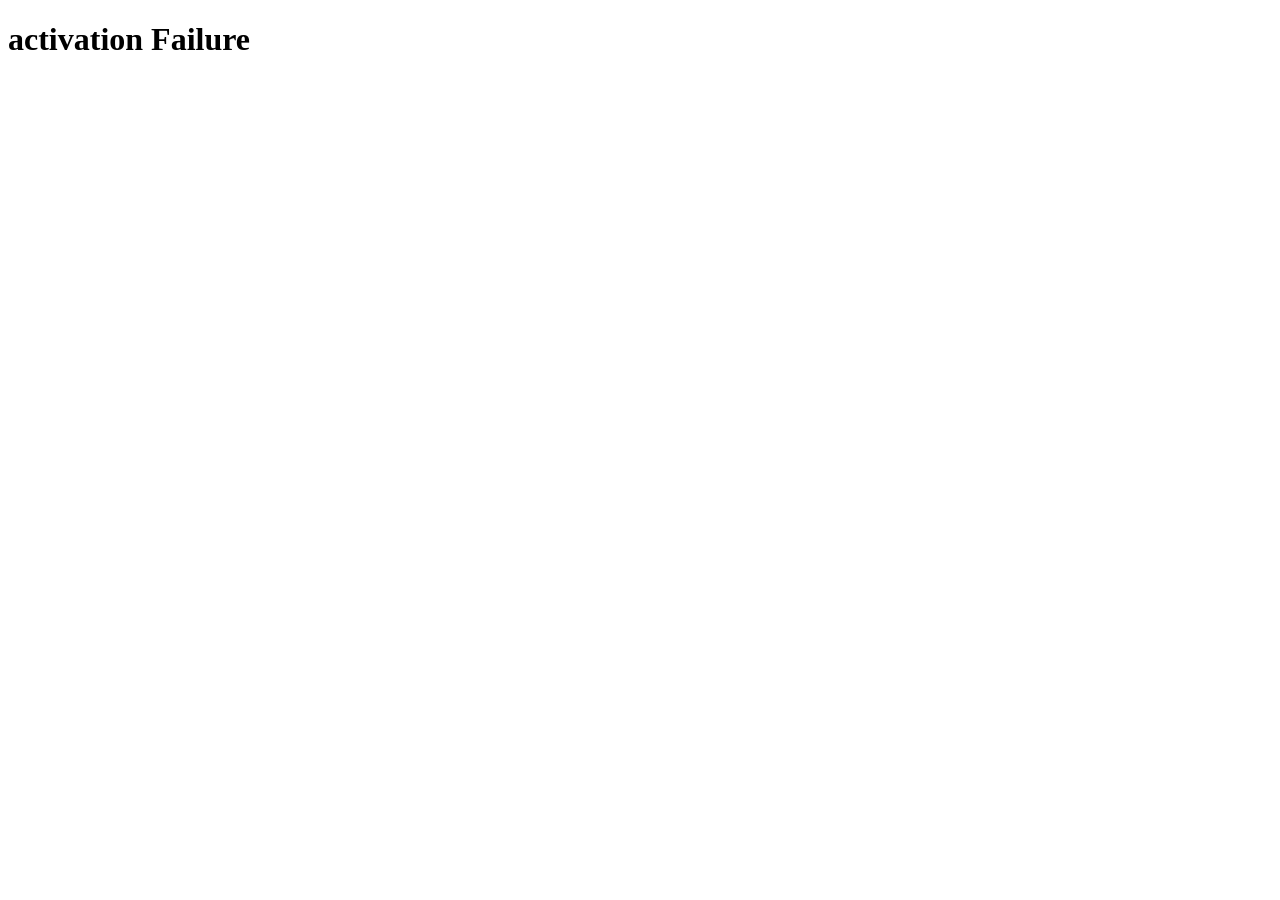
==== src/main/resources/templates/activationFailure.html @ 166a2636 "advance search and wrong item in submit specialist signup is corrected" ====
<!DOCTYPE html>
<html lang="en" xmlns:th="https://www.thymeleaf.org">
<head>
    <meta charset="UTF-8">
    <title>Title</title>
</head>
<body>
<h1>activation Failure</h1>
<div id="responseDisplay" th:text="${response}" ></div>
</body>
</html>
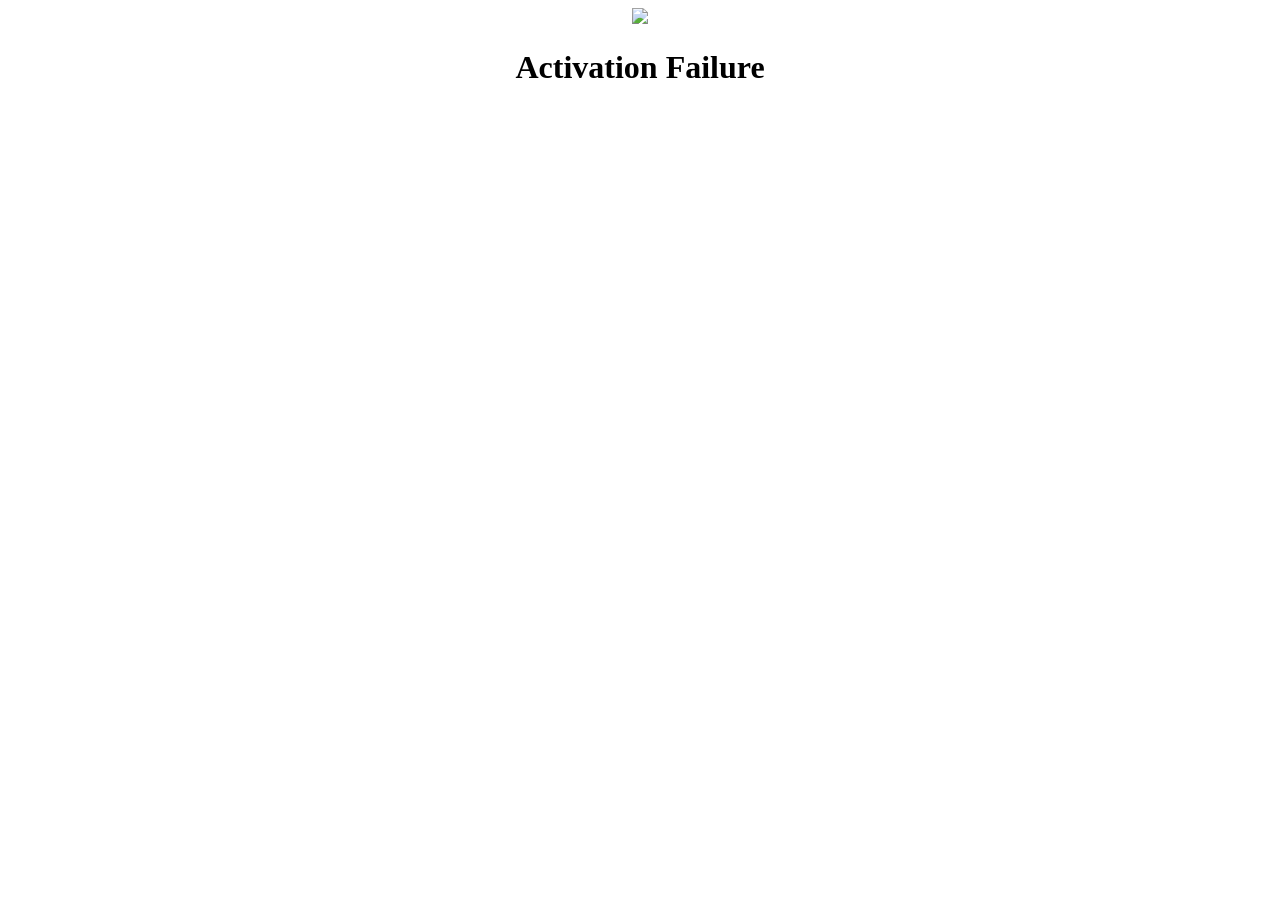
==== commit 91cd7fd3: "All html page background is added" ====
--- a/src/main/resources/templates/activationFailure.html
+++ b/src/main/resources/templates/activationFailure.html
@@ -3,9 +3,24 @@
 <head>
     <meta charset="UTF-8">
     <title>Title</title>
+    <style th:inline="text">
+        body{
+            alignment: center;
+            justify-content: center;
+            background-repeat: no-repeat;
+            overflow: hidden;
+
+        }
+        .div{
+            height: 50%;
+            text-align: center;
+        }
+    </style>
+
 </head>
 <body>
-<h1>activation Failure</h1>
-<div id="responseDisplay" th:text="${response}" ></div>
+<div class="div"><img src="http://localhost:8080/error.jpg" width="100 px"></div>
+<div class="div"><h1>Activation Failure</h1></div>
+<div class="div" id="responseDisplay" th:text="${response}" ></div>
 </body>
 </html>
